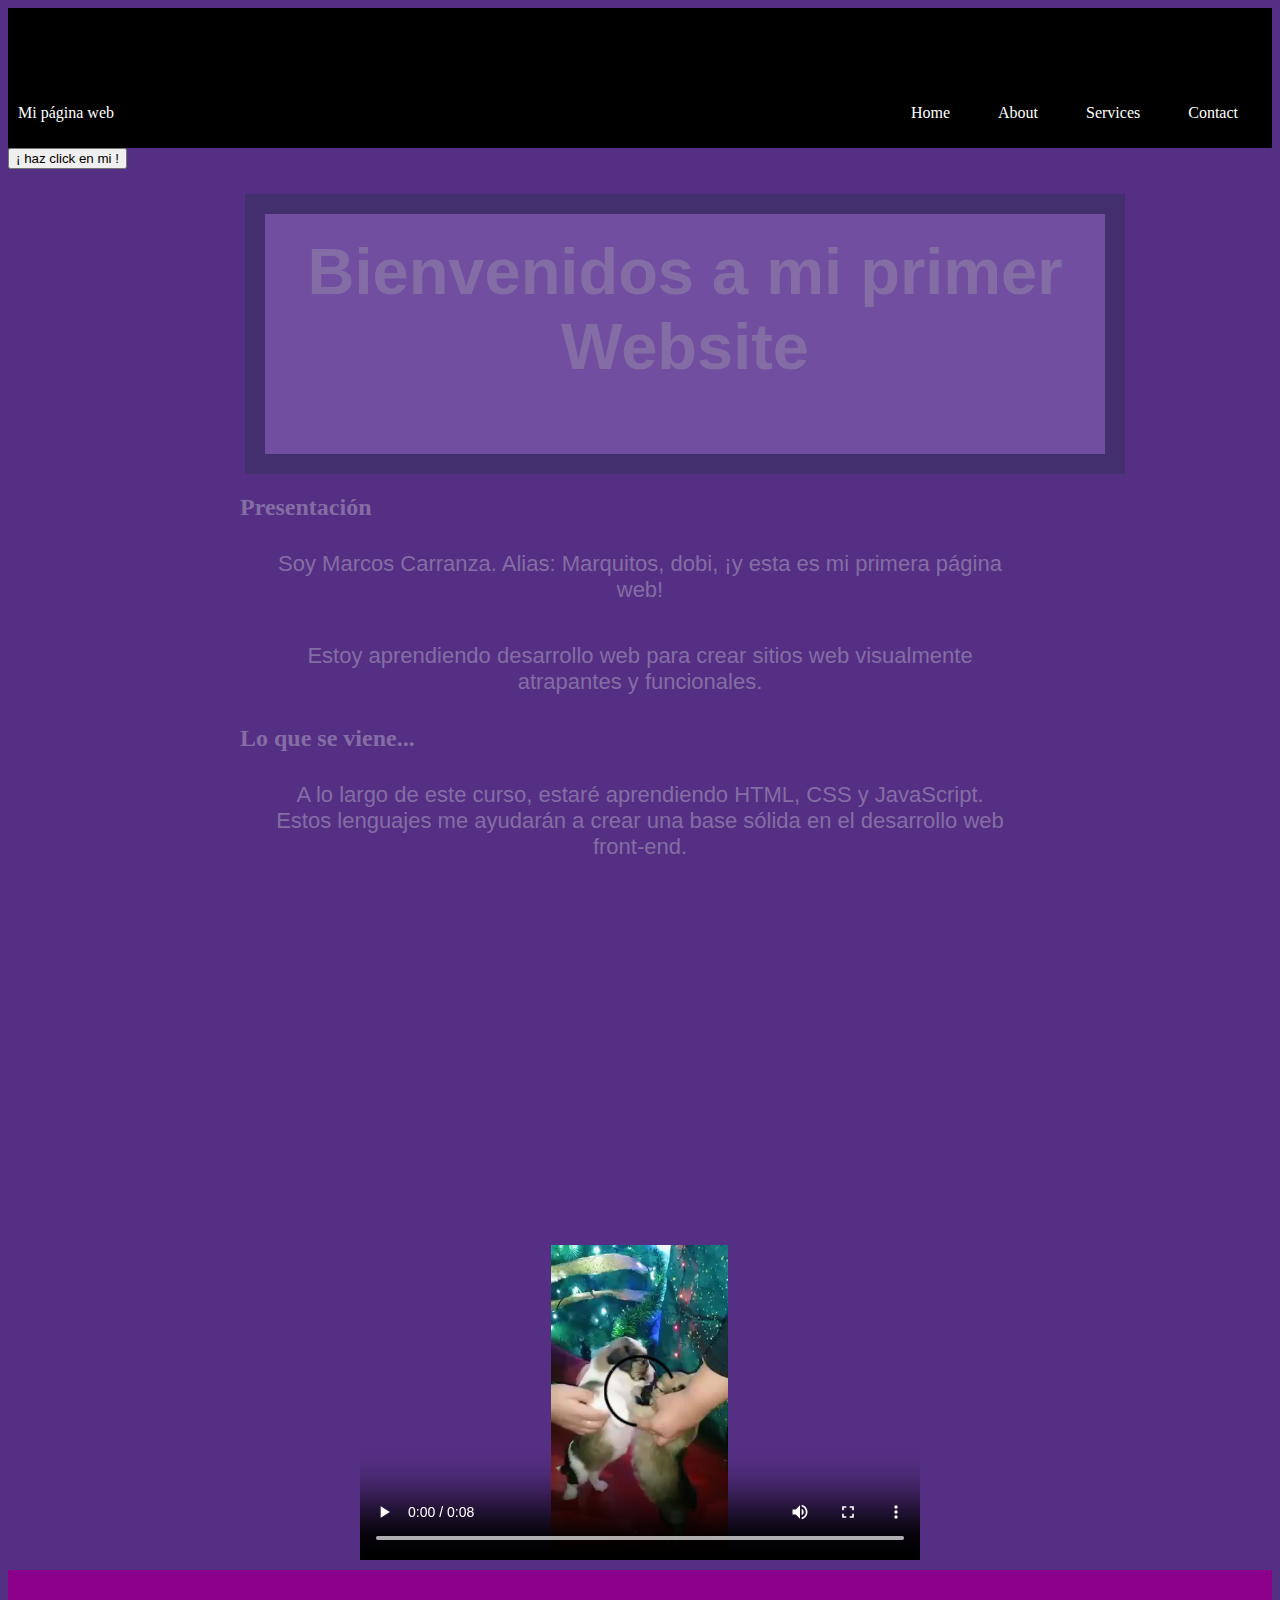
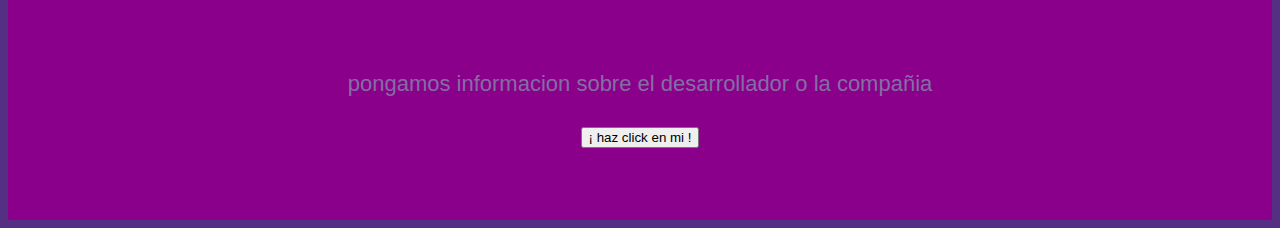
==== index.html @ d408e87f "Initial commit" ====
<!DOCTYPE html>
<html>
    <head>
        <title>Mi Primer Website</title>
        <link rel="stylesheet" href="styles.css">
    </head>
    <body>
      <div class="container-nav">
  
      </div>




            <header class="container-nav">
              <nav class="navbar">
                  <a href="index.html" class="brand">Mi página web</a>
                  <ul class="nav-links">
                    <li><a href="index.html">Home</a></li>
                    <li><a href="about.html">About</a></li>
                    <li><a href="services.html">Services</a></li>
                    <li><a href="contact.html">Contact</a></li>
                  </ul>
                </nav>
              </nav>
              <button class="button-menu-toggle">Menu</button>
            </header>
            
            <div>      <button onclick="showAlert()">¡ haz click en mi !<!DOCTYPE html> </div>
        


            <main>
              <div class="container">
                <h1>Bienvenidos a mi primer Website</h1>
                <section>
                  <h2>Presentación</h2>
                  <p>Soy Marcos Carranza. Alias: Marquitos, dobi, ¡y esta es mi primera página web!</p>
                  <p>Estoy aprendiendo desarrollo web para crear sitios web visualmente atrapantes y funcionales.</p>
                </section>
                <section>
                  <h2>Lo que se viene...</h2>
                  <p>
                    A lo largo de este curso, estaré aprendiendo HTML, CSS y JavaScript. Estos lenguajes me ayudarán a crear una base sólida en el desarrollo web front-end.
                  </p>
                </section>
              </div>
                </div>
                </div>
                </div>
                <div class="video-container">
                  <iframe width="560" height="315" src="https://www.youtube.com/embed/qWcwFMAqpME" title="YouTube video player" frameborder="0" allow="accelerometer; autoplay; clipboard-write; encrypted-media; gyroscope; picture-in-picture; web-share" allowfullscreen></iframe>
                  <video width="560" height="315" src="video/Como_quieres_tu_que_te_quiera_carinito__480P.mp4" controls></video>
                </div>
            </main>
        
            <footer>
              <p>pongamos informacion sobre el desarrollador o la compañia</p>
              <button onclick="showAlert()">¡ haz click en mi !<!DOCTYPE html>
            </footer>

            <script src="script.js"></script>
        </body>
        </html>
---- styles.css ----
body {
  background-color: #552f83;
    color: #846da5;
    
}
h1 {
    font-family: 'arial', sans-serif;
    font-size: 65px;
    text-align: center;
    background-color: #724ea1;
    width: 800px;
    height: 200px;
    padding: 20px;
    border: 20px solid #442f6e;
    margin: 5px;
}
p {
    font-family: sans-serif;
    font-size: 22px;
    padding: 10px;
    margin: 20px;
    text-align: center;
}
.container {
    max-width: 800px;
    margin: auto;
    padding: 20px;
  }
  .row {
    display: flex;
    flex-wrap: wrap;
    margin: 10px;
  }
  
  .column {
    flex: 1s;
    padding: 10px;
  }
  @media (max-width: 600px) {
    .column {
      flex: 100%;
    }
  }

  .container-nav {
    display: flex;
    padding: 10px;
    height: 50px;
    background-color: black;
  }
  
  
  .navbar {
    display: flex;
    justify-content: space-between;
    width: 100%;
  }
  
  
  .brand {
    display: flex;
    align-items: center;
  }
  
  
  li>a {
    padding: 8px 24px;
  }
  
  
  li {
    list-style-type: none;
  }
  
  
  a {
    color: white;
    text-decoration:none;
  }
  
  
  .nav-links {
    display: flex;
    align-items: center;
  }
  
  
  .button-menu-toggle {
    display: none;
  }

  .video-container {
    display:flex;
    flex-direction: column;
    align-items: center;
    gap:70px;
  }
  footer {
    display: flex;
    flex-direction: column;
    align-items: center;
    justify-content: center;
    background-color:darkmagenta;
    min-height: 250px;
    text-align: center;
  }

  @media (max-width: 768px) {
    .column {
      flex: 100%;
    }
  
  
    .nav-links {
      display: none;
    }
  
  
    .button-menu-toggle {
      display: block;
      background-color: white;
      border:none;
      border-radius: 50px;
      padding: 0 24px;
      font-family: monospace;
      font-weight: bold;
      font-size: 20px;
    }
   
    .nav-links.nav-links-responsive {
      position: absolute;
      display: flex;
      background-color: rgba(20,20,20,0.95);
      width: 100%;
      height: 100%;
      top: 70px;
      left: 0;
      flex-direction: column;
      padding-top: 200px;
      align-items: center;
      gap:70px;
      font-size: 40px;
  
  
    }
  }

.video-container {
  padding: 10px;
  gap: 10px;
}

  iframe, video {
    max-width: 90%;
  }
.imagen-container {
  
display: flex;
flex-direction: column;
align-items: center;
gap: 25px;
margin: 60px;
background-color: indigo;
border: 20px solid #442f6e;
width: 750px;
}
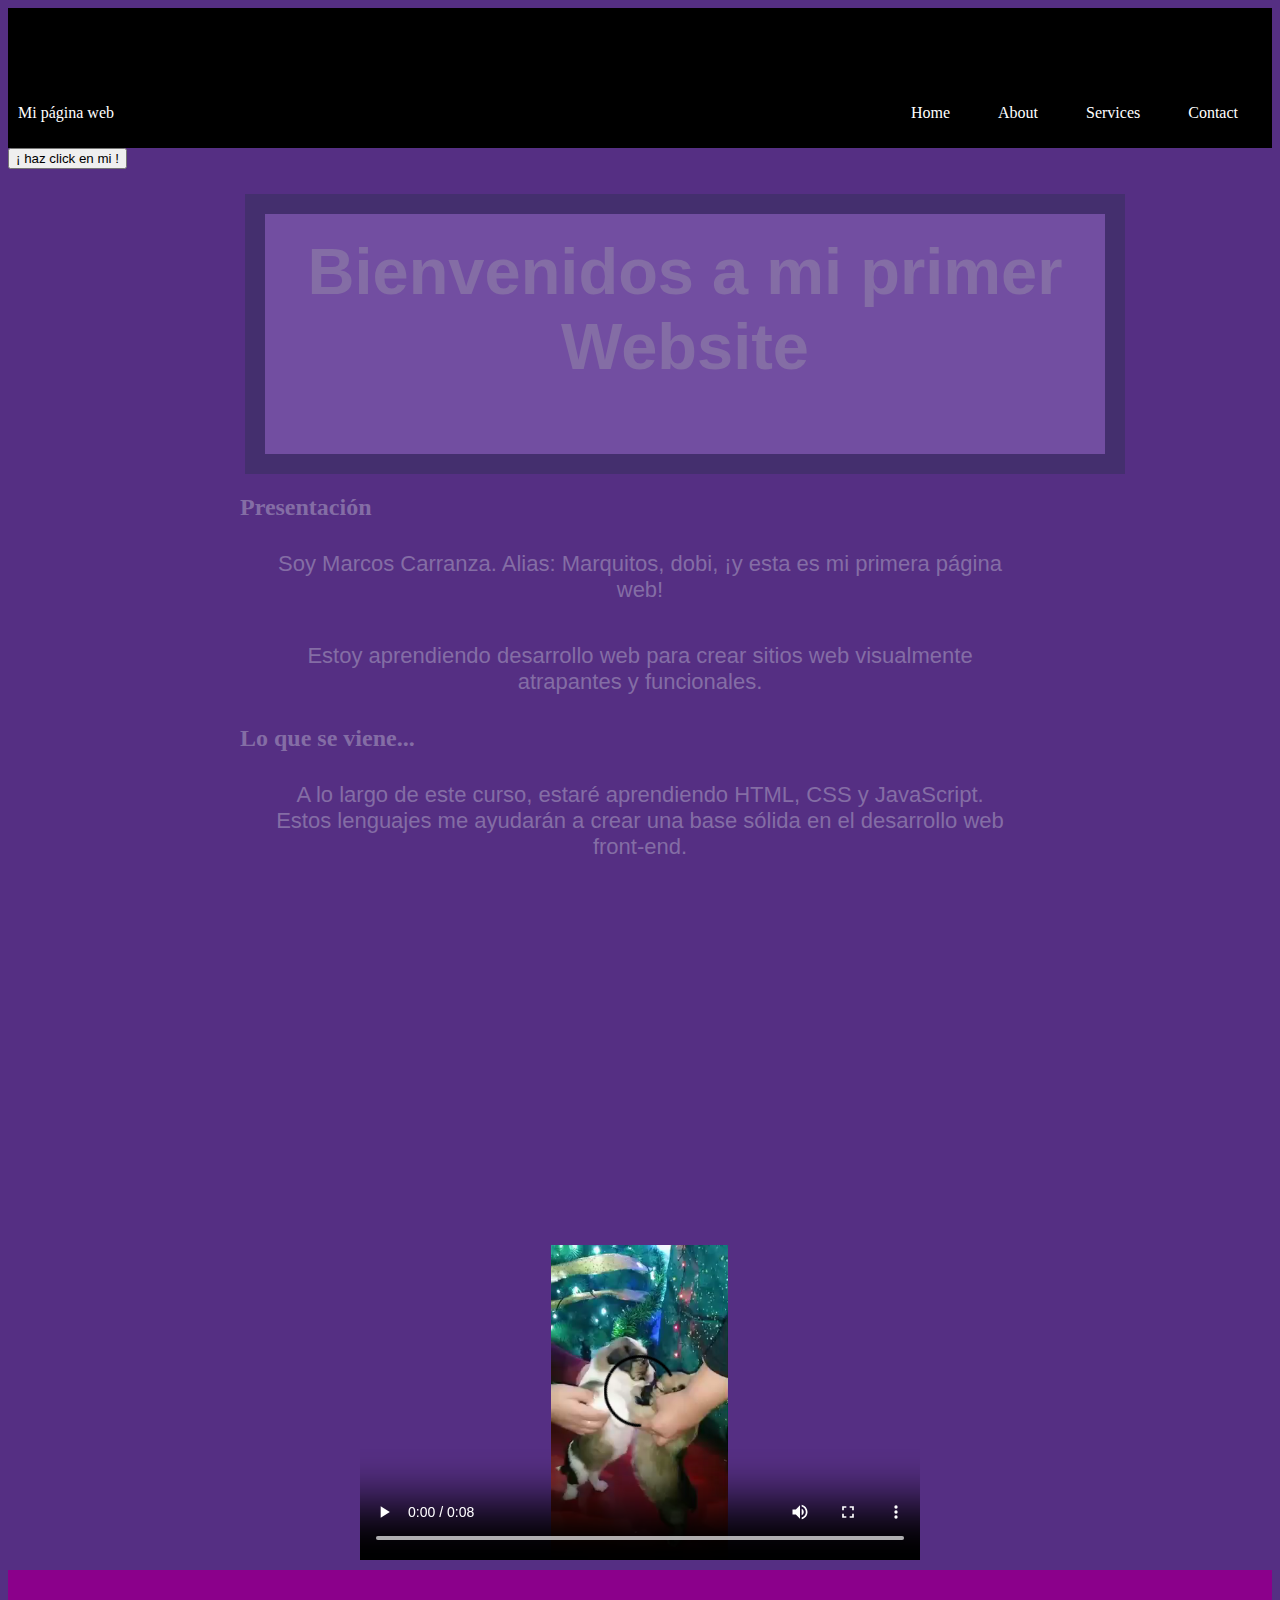
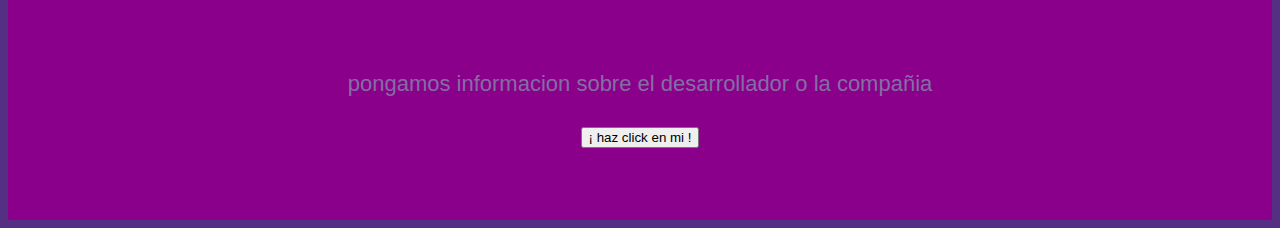
==== commit 92e0e4cf: "cambio good xd" ====
--- a/index.html
+++ b/index.html
@@ -25,8 +25,9 @@
               </nav>
               <button class="button-menu-toggle">Menu</button>
             </header>
-            
+            <div class="haz-click-en-mi">
             <div>      <button onclick="showAlert()">¡ haz click en mi !<!DOCTYPE html> </div>
+            </div>
         
 
 
--- a/styles.css
+++ b/styles.css
@@ -36,6 +36,13 @@
     flex: 1s;
     padding: 10px;
   }
+
+
+
+.haz-click-en-mo {
+  text-align: center;
+}
+
   @media (max-width: 600px) {
     .column {
       flex: 100%;
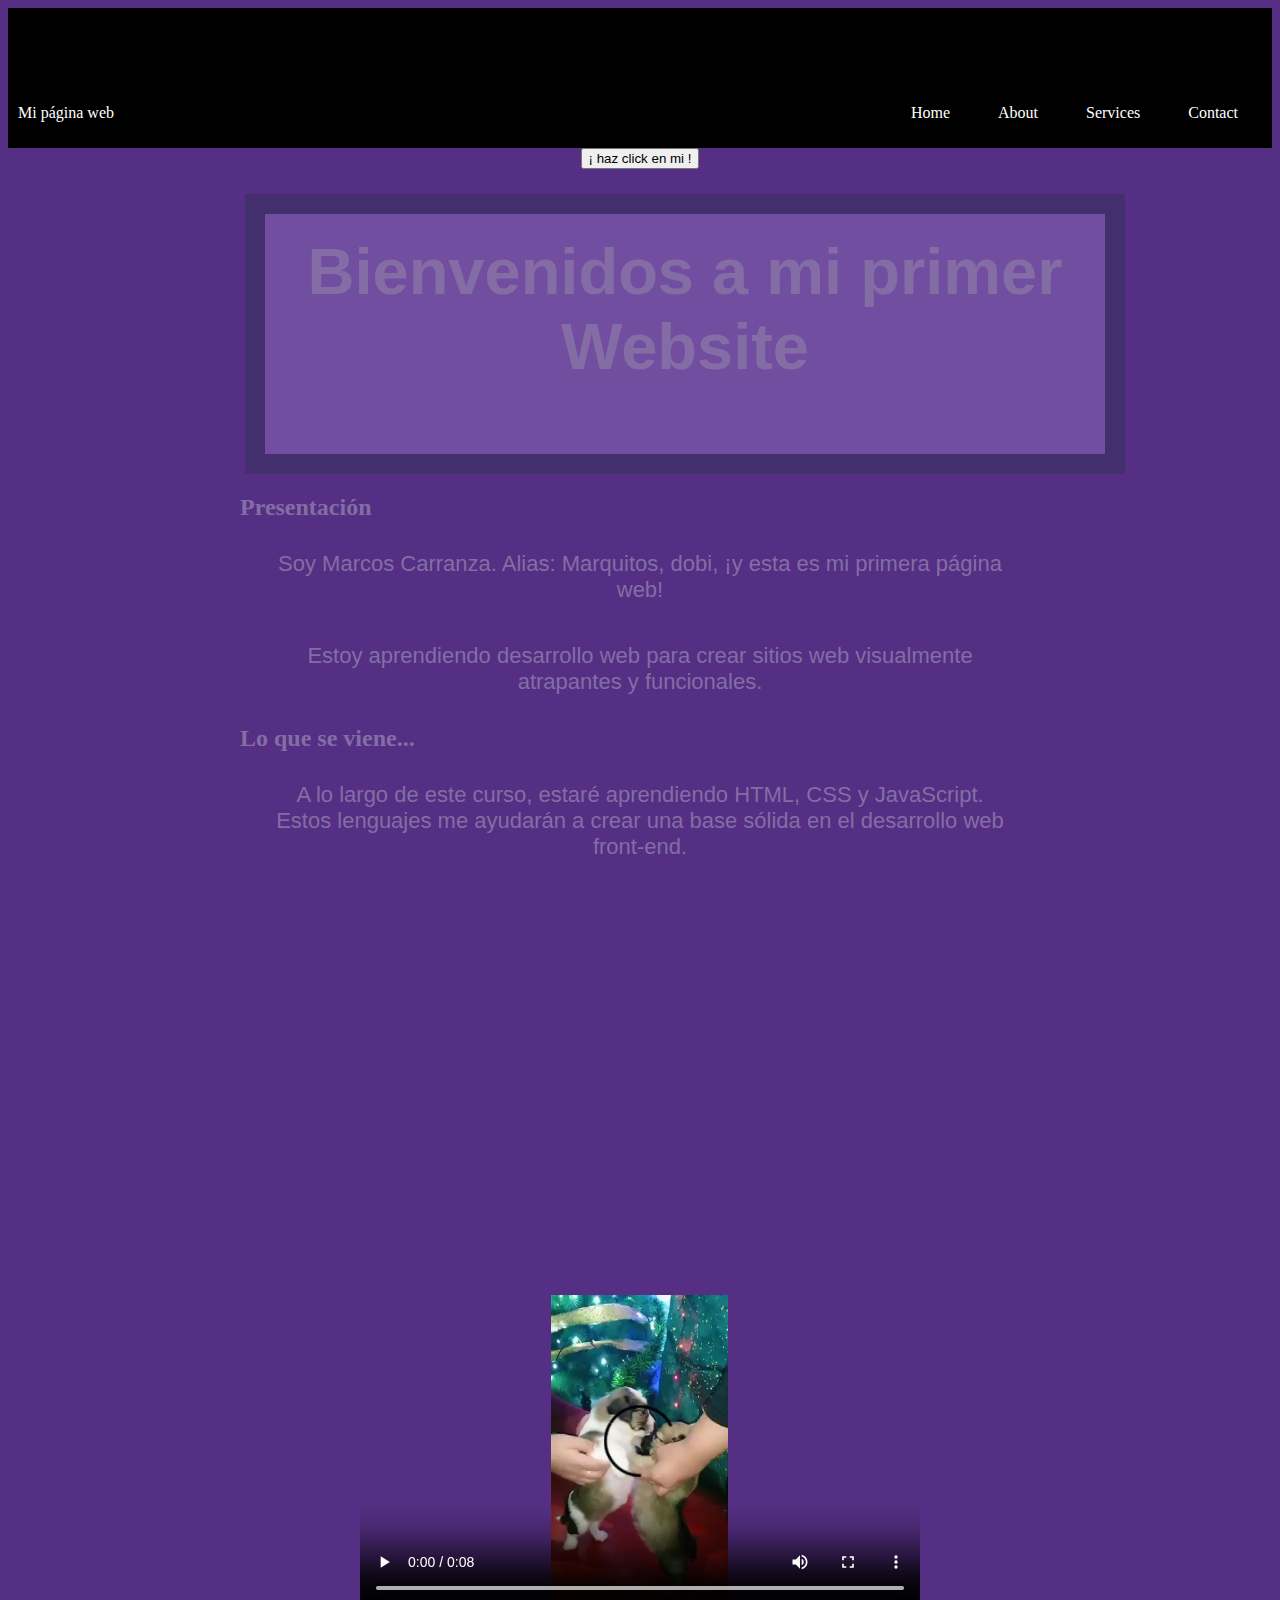
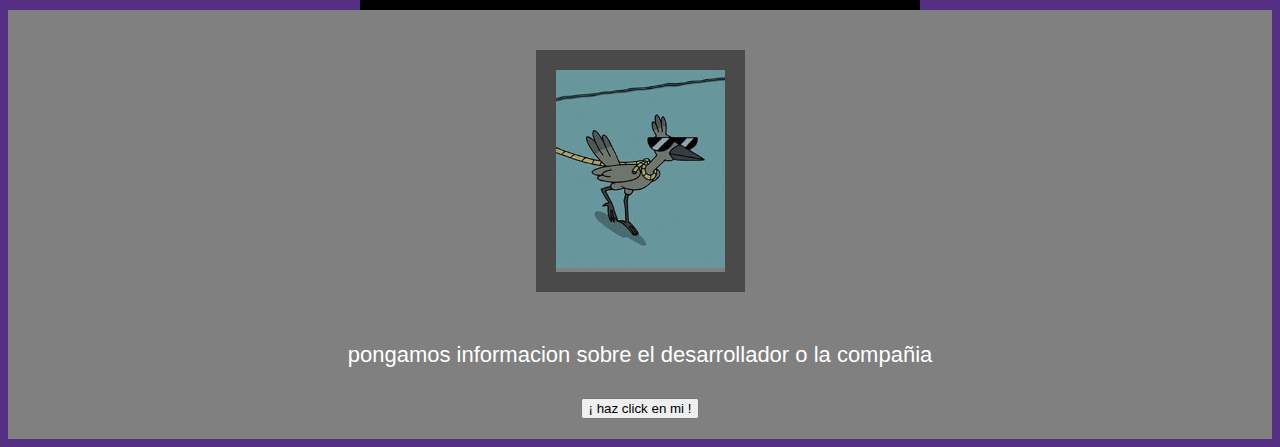
==== commit ca25533f: "Mondongo" ====
--- a/index.html
+++ b/index.html
@@ -54,8 +54,10 @@
                   <video width="560" height="315" src="video/Como_quieres_tu_que_te_quiera_carinito__480P.mp4" controls></video>
                 </div>
             </main>
-        
-            <footer>
+        <footer>
+          <div class="img-container">
+              <img src="imagen/Captura de pantalla 2023-06-13 190406.png" alt="Descripción de la imagen">
+          </div>
               <p>pongamos informacion sobre el desarrollador o la compañia</p>
               <button onclick="showAlert()">¡ haz click en mi !<!DOCTYPE html>
             </footer>
--- a/styles.css
+++ b/styles.css
@@ -1,173 +1,177 @@
 body {
   background-color: #552f83;
-    color: #846da5;
-    
+  color: #846da5;
 }
+
 h1 {
-    font-family: 'arial', sans-serif;
-    font-size: 65px;
-    text-align: center;
-    background-color: #724ea1;
-    width: 800px;
-    height: 200px;
-    padding: 20px;
-    border: 20px solid #442f6e;
-    margin: 5px;
+  font-family: 'arial', sans-serif;
+  font-size: 65px;
+  text-align: center;
+  background-color: #724ea1;
+  width: 800px;
+  height: 200px;
+  padding: 20px;
+  border: 20px solid #442f6e;
+  margin: 5px;
 }
+
 p {
-    font-family: sans-serif;
-    font-size: 22px;
-    padding: 10px;
-    margin: 20px;
-    text-align: center;
-}
-.container {
-    max-width: 800px;
-    margin: auto;
-    padding: 20px;
-  }
-  .row {
-    display: flex;
-    flex-wrap: wrap;
-    margin: 10px;
-  }
-  
-  .column {
-    flex: 1s;
-    padding: 10px;
-  }
-
-
-
-.haz-click-en-mo {
+  font-family: sans-serif;
+  font-size: 22px;
+  padding: 10px;
+  margin: 20px;
   text-align: center;
 }
 
-  @media (max-width: 600px) {
-    .column {
-      flex: 100%;
-    }
+.container {
+  max-width: 800px;
+  margin: auto;
+  padding: 20px;
+}
+
+.row {
+  display: flex;
+  flex-wrap: wrap;
+  margin: 10px;
+}
+
+.column {
+  flex: 1;
+  padding: 10px;
+}
+
+.haz-click-en-mi {
+  text-align: center;
+}
+
+@media (max-width: 600px) {
+  .column {
+    flex: 100%;
+  }
+}
+
+.container-nav {
+  display: flex;
+  padding: 10px;
+  height: 50px;
+  background-color: black;
+}
+
+.navbar {
+  display: flex;
+  justify-content: space-between;
+  width: 100%;
+}
+
+.brand {
+  display: flex;
+  align-items: center;
+}
+
+li > a {
+  padding: 8px 24px;
+}
+
+li {
+  list-style-type: none;
+}
+
+a {
+  color: white;
+  text-decoration: none;
+}
+
+.nav-links {
+  display: flex;
+  align-items: center;
+}
+
+.button-menu-toggle {
+  display: none;
+}
+
+.video-container {
+  display: flex;
+  flex-direction: column;
+  align-items: center;
+  gap: 70px;
+}
+
+footer {
+  display: flex;
+  flex-direction: column;
+  align-items: center;
+  justify-content: center;
+  min-height: 250px;
+  text-align: center;
+  background-color: gray;
+  padding: 20px;
+  color: white;
+}
+
+footer img {
+  max-width: 100%;
+  height: auto;
+}
+
+.img-container {
+  border: 20px solid #4a4a4a;
+  max-width: 100%;
+  height: auto;
+  margin: 20px;
+}
+
+.services {
+  text-align: center;
+  margin-top: 50px;
+}
+
+.service-item {
+  display: inline-block;
+  width: 30%;
+  margin: 20px;
+  padding: 10px;
+  background-color: #291740;
+}
+
+.service-item img {
+  max-width: 100%;
+  height: auto;
+}
+
+.service-item h3 {
+  margin-top: 10px;
+}
+
+.service-item p {
+  margin-top: 5px;
+}
+
+@media (max-width: 768px) {
+  .column {
+    flex: 100%;
   }
 
-  .container-nav {
-    display: flex;
-    padding: 10px;
-    height: 50px;
-    background-color: black;
-  }
-  
-  
-  .navbar {
-    display: flex;
-    justify-content: space-between;
-    width: 100%;
-  }
-  
-  
-  .brand {
-    display: flex;
-    align-items: center;
-  }
-  
-  
-  li>a {
-    padding: 8px 24px;
-  }
-  
-  
-  li {
-    list-style-type: none;
-  }
-  
-  
-  a {
-    color: white;
-    text-decoration:none;
-  }
-  
-  
   .nav-links {
-    display: flex;
-    align-items: center;
-  }
-  
-  
-  .button-menu-toggle {
     display: none;
   }
 
-  .video-container {
-    display:flex;
-    flex-direction: column;
-    align-items: center;
-    gap:70px;
-  }
-  footer {
-    display: flex;
-    flex-direction: column;
-    align-items: center;
-    justify-content: center;
-    background-color:darkmagenta;
-    min-height: 250px;
-    text-align: center;
+  .button-menu-toggle {
+    display: block;
+    background-color: white;
+    border: none;
+    border-radius: 50px;
+    padding: 0 24px;
+    font-family: monospace;
+    font-weight: bold;
+    font-size: 20px;
   }
 
-  @media (max-width: 768px) {
-    .column {
-      flex: 100%;
-    }
-  
-  
-    .nav-links {
-      display: none;
-    }
-  
-  
-    .button-menu-toggle {
-      display: block;
-      background-color: white;
-      border:none;
-      border-radius: 50px;
-      padding: 0 24px;
-      font-family: monospace;
-      font-weight: bold;
-      font-size: 20px;
-    }
-   
-    .nav-links.nav-links-responsive {
-      position: absolute;
-      display: flex;
-      background-color: rgba(20,20,20,0.95);
-      width: 100%;
-      height: 100%;
-      top: 70px;
-      left: 0;
-      flex-direction: column;
-      padding-top: 200px;
-      align-items: center;
-      gap:70px;
-      font-size: 40px;
-  
-  
-    }
-  }
-
-.video-container {
-  padding: 10px;
-  gap: 10px;
-}
-
-  iframe, video {
-    max-width: 90%;
-  }
-.imagen-container {
-  
-display: flex;
-flex-direction: column;
-align-items: center;
-gap: 25px;
-margin: 60px;
-background-color: indigo;
-border: 20px solid #442f6e;
-width: 750px;
-}
+  .nav-links.nav-links-responsive {
+    position: absolute;
+    display: flex;
+    background-color: rgba(20, 20, 20, 0.95);
+    width: 100%;
+    height: 100%;
+    top: 70px
+  }